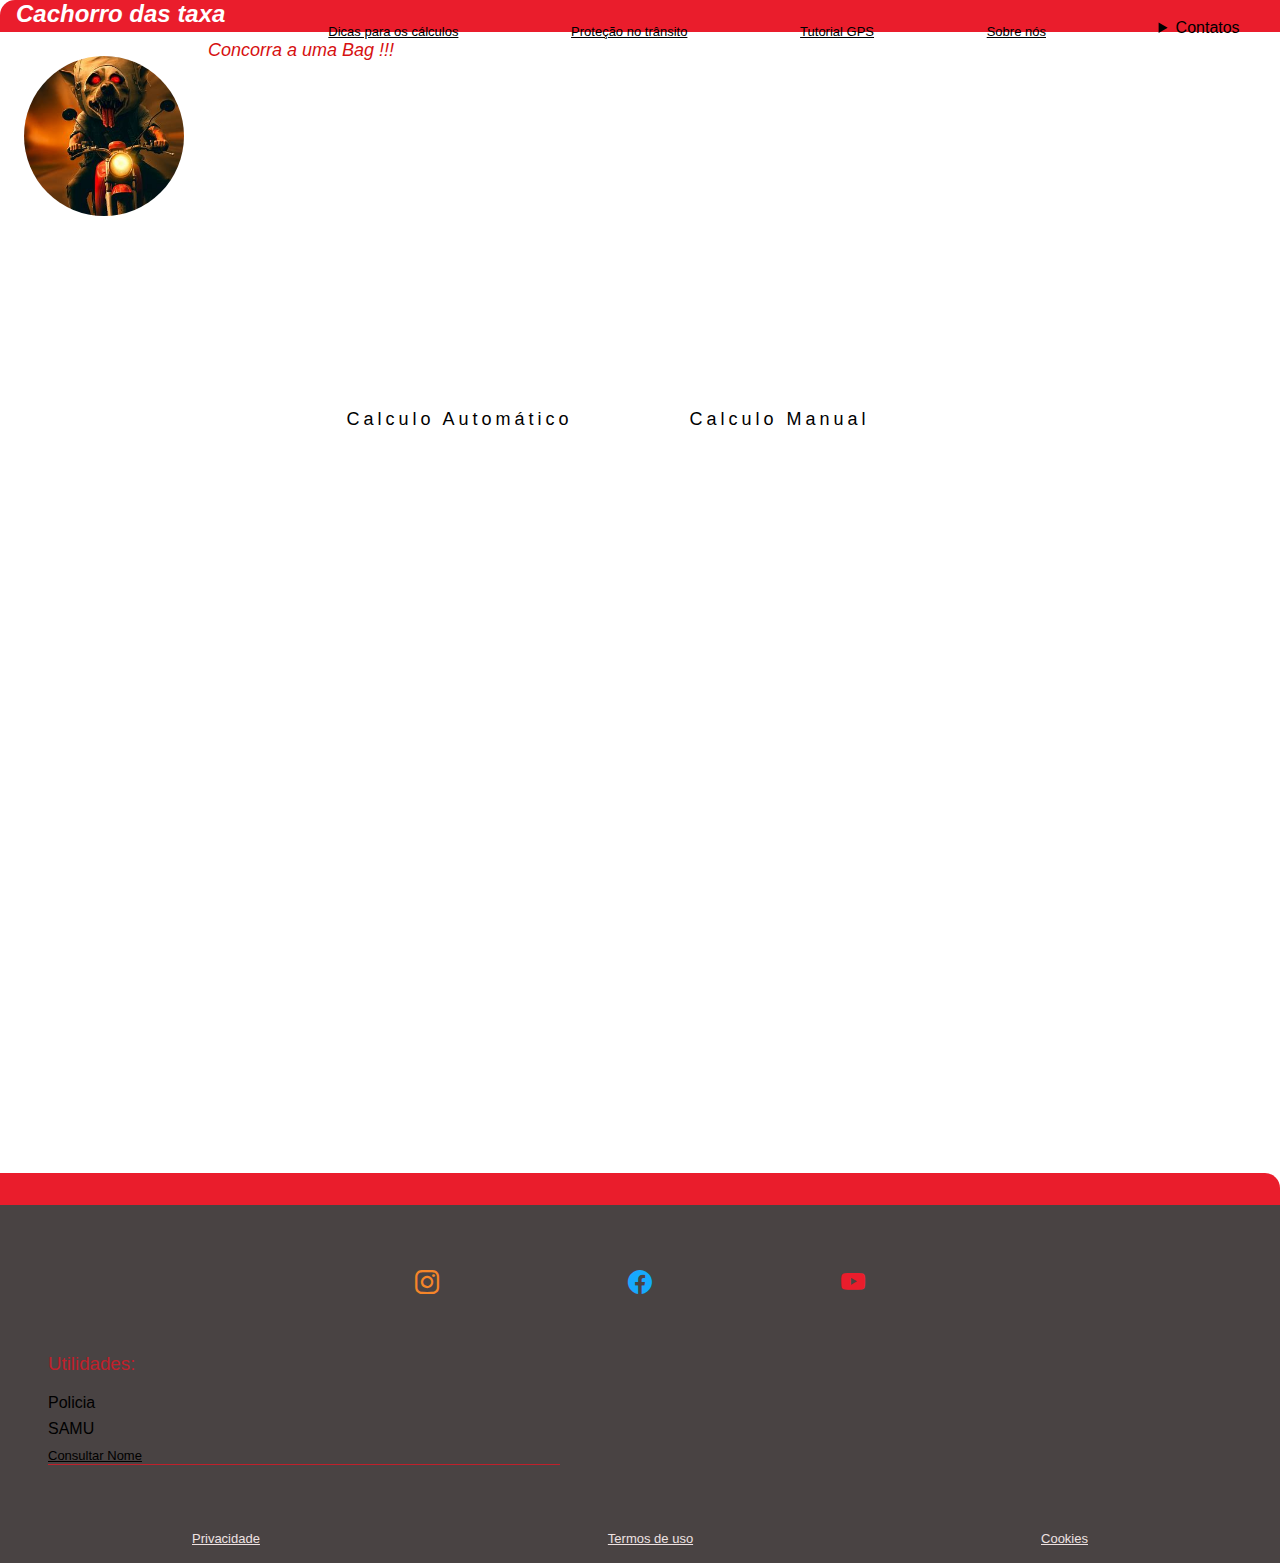
==== index.html @ f946d257 "Enviando todos os componentes do site" ====
<!DOCTYPE html>
<html lang="pt-br">
<head>
    <meta charset="utf-8">
    <meta http-equiv="X-UA-Compatible" content="IE=edge">
    <meta name="viewport" content="width=device-width, initial-scale=1.0">
    <link rel="stylesheet"  href="css/style.css">
    <link rel="stylesheet" href="https://cdn.jsdelivr.net/npm/bootstrap-icons@1.11.3/font/bootstrap-icons.min.css">
    <script src="js/script.js" defer></script>
    <title>Cachorro das Taxa</title>
</head>

<body>
   
        <header>
            
            <h1>Cachorro das taxa</h1>
            <img class="imagens" src="img/logo4.jpg" alt="motoqueiro de delivery com cabeça de cachorro louco com os olhos vermelhos">
            <div class="img-desktop"></div>
            <div class="backdrop hidden"></div>
          
            <nav>
               
               <a href="form.html" id="linkForm" class="troca-cor-do-linkForm">Concorra a uma Bag !!!</a>
               <button type="button" id="botao-menu"><i class="bi bi-list" ></i></button>
               <ul class="menu-mobile">
                    <li><a href="rdos-calculos.html" target="_self">Dicas para os cálculos</a></li>
                    <li><a href="protecao-no-transito.html" target="_self">Proteção no trânsito</a></li>
                    <li><a href="tutorial.html" target="_self">Tutorial GPS</a></li>
                    <li><a href="sobre.html" target="_self">Sobre nós</a></li>
                    <li>
                       <details id="contatos">
                          <summary>Contatos</summary>
                          <a href="https://wa.me/14996797612" target="_blank"><i class="bi bi-whatsapp icones-contatos"><span>(14)99679-7612</span></i></a>
                          <a href="mailto:djjuliogoncalve@gmail.com"><i class="bi bi-envelope icones-contatos"><span>djjuliogoncalve@gmail.com</span></i></a>
                       </details>
                    </li>
               </ul>
               
                <ul id="opcoes-de-calculo">
                    <button><li id="calc-auto">Calculo Automático</li></button>
                    <button><li id="calc-manual">Calculo Manual</li></button>
               </ul>
           
            </nav>
        
        </header>
        
        <div id="auxiliar">
         
          <main id="container-principal" class="hidden">
            
            <button type="button" id="botao-de-fechar-calculos" form="calculos"><i class="bi bi-x"></i></button>
            
            <select name="motos" id="tipo-de-motos" form="calculos" class="hidden">
                <option label="Qual sua moto?"></option>
                <option value="honda-160/150">CG160 ou CG150</option>
                <option value="bross150/crosser-150">BROSS150 ou CROSSER150</option>
                <option value="cb-300/xre-300">XRE300 ou CB300</option>
                <option value="fazer150/xre-190">XRE 190 ou FAZER150</option>
                <option value="factor-150">FACTOR150</option>
            </select>
        
            <section id="sessao-calculos">
               <form id="calculos">
                <input type="text" id="distancia-da-corrida" placeholder="Quantos km da a corrida?">
                <input type="text" id="eficiencia-do-combustivel" placeholder="Quantos sua moto faz por litro?" class="hidden">
                <input type="text" id="combustivel" placeholder="Preço do combustivel?"  class="hidden">
                <input type="text" id="oleo" placeholder="Preço do oleo de motor?"  class="hidden">
                <input type="text" id="eficiencia-do-oleo" placeholder="Quantos km dura o óleo?"  class="hidden">
                <input type="text" id="pneu" placeholder="Quantos vc paga nos dois Pneu?"  class="hidden">
                <input type="text" id="eficiencia-do-pneu" placeholder="Quantos km dura o pneu?"  class="hidden">
                <input type="text" id="relacao" placeholder="Quantos vc paga na relação?"  class="hidden">
                <input type="text" id="eficiencia-da-relacao" placeholder="Quantos km dura a relação?"  class="hidden">
                <input type="text" id="taxa" placeholder="Qual o valor da taxa?"">
                <button type="button" id="botao-calc-da-taxa">Calcular</button>
               </form>
            </section>
             
            <div class="container-dos-custos hidden">
               
                <table>
                    
                    <caption>Custos da corrida</caption>
                   
                    <thead id="cabecalho-da-tabela">
                        <tr id="linha-de-cabecalho">
                            <th id="cabecalho-de-itens">Itens</th>
                            <th id="cabecalho-de-custos">Gastos</th>
                        </tr>
                    </thead>
                   
                    <tbody>
                       
                        <tr>
                          <td class="celula-de-itens">Gas</td>
                          <td class="cifrao">R$:</td>
                          <td><var id="custo-de-combustivel"></var></td>
                        </tr>
                       
                        <tr>
                            <td class="celula-de-itens">Óleo</td>
                            <td class="cifrao">R$:</td>
                            <td><var id="custo-de-oleo"></var></td>
                        </tr>
                        
                        <tr>
                            <td class="celula-de-itens">Pneu</td>
                            <td class="cifrao">R$:</td>
                            <td><var id="custo-de-pneu"></var></td>
                        </tr>
                       
                        <tr>
                            <td class="celula-de-itens">Relação</td>
                            <td class="cifrao">R$:</td>
                            <td><var id="custo-de-relacao"></var></td>
                        </tr>
                   
                    </tbody>
                   
                    <tfoot id="rodape-dos-custos">
                       
                        <tr id="linha-do-total">
                            <td id="celula-do-total" colspan="2">Total</td>
                        </tr>
                       
                        <tr>
                            <td id="celula-do-total-cifrao" colspan="2"><span>R$:</span><var id="total-dos-custos"></var></td>
                        </tr>
                       
                        <tr>
                            <td id="celula-de-lucro" colspan="2">Lucro</td>
                        </tr>
                        
                        <tr>
                            <td id="celula-do-total-cifrao" colspan="2"><span>R$:</span><var id="valor-da-taxa"></var></td>
                        </tr>
                   
                    </tfoot>
                
                </table>
               
                <button type="button" form="calculos" id ="botao-recalcular">Recalcular</button>
           
            </div>
             
             <section id="sessao-de-comentarios" class="hidden">
                <p>Comentários</p>
                <hr>
                <textarea name="caixa-de-comentarios" id="comentarios" cols="25" rows="5" form="calculos" placeholder="Deixe seu comentário :"></textarea>
            </section>
         </main>
        </div>
        
        <footer>
          <ul id="lista-de-rede-sociais">
            <li><a href="#"><i class="bi bi-instagram"></i></a></li>
            <li><a href="#"><i class="bi bi-facebook"></i></a></li>
            <li><a href="#"><i class="bi bi-youtube"></i></a></li>
          </ul>

          <ul id="lista-de-utilidades">
            <h3 id="Titulo-da-lista-de-utilidades">Utilidades:</h3>
            <li>Policia</li>
            <li>SAMU</li>
            <li><a href="https://www.serasa.com.br" target="_blank">Consultar Nome</a></li>
          </ul>

          <ul id="lista-de-resposabilidades">
            <li><a href="privacidade.html" target="_blank">Privacidade</a></li>
            <li><a href="termos.html" target="_blank">Termos de uso</a></li>
            <li><a href="cokkies.html" target="_blank">Cookies</a></li>
          </ul>
        </footer>
</body>
</html>
---- css/style.css ----
* {
    font-family: Arial, Helvetica, sans-serif;
    box-sizing: border-box;
}

body {
 margin: 0;
 border-top-width: 2rem;
 border-top-style: solid;
 border-top-color:  #ea1d2c;
 border-top-left-radius: 15px;
 width: 100vw;
 height: fit-content;
}

header {
    position: relative;
    z-index: 1;
}

h1 {
    position: absolute;
    top: -1.5rem;
    left: 1rem;
    font-size : 1rem;
    font-style: italic;
    color: #ffff;
}

.imagens {
    position: absolute;
    top: 1.5rem;
    left: 1.5rem;
    width: 4rem;
    height: 4rem;
    border-radius: 50%;
}

#linkForm {
    position: relative;
    top: .5rem;
    left: 13rem;
    color: #ddc434;
   
    font-size: large;
    text-decoration: none;
}

.troca-cor-do-linkForm {
     color: #d61111 !important;
     font-style: italic;
     
     
}

#botao-menu {
    position: absolute;
    top: 2.5rem;
    right: 1.5rem;
    font-size: 1.5rem;
    border: none;
    background:none;
}

h1 , ul {
    margin: 0;
    padding: 0;
}

li {
    margin-top: .5rem;
    list-style: none;
}

.backdrop {
    position: absolute;
    top: 0;
    z-index: 0;
    width: 100%;
    height: 1520px;
}

.menu-mobile {
    position: absolute;
    top: 0;
    right: -100vw;
    z-index: 4;
    width: 80%;
    height: fit-content;
    background:linear-gradient(to right, rgba(0, 0, 0, .30) -50%, rgba(0, 0, 0, 0) 100%);
    transition: right .2s linear;   
}

.menu-mobile.open {
    right: 0;
}

.menu-mobile li  {
    width: fit-content;
    margin-top:  2rem;
    margin-left: 2rem;
    line-height: 4rem;
}

.menu-mobile li a {
    color: #000 !important;
}


#contatos {
   display: flex;
   flex-direction: column;
   font-size: smaller;
}

#contatos span {
    margin-left: .5rem;
    font-style: normal;
}

#opcoes-de-calculo {
    position: absolute;
    top: 25rem;
    right: 25%;
    left: 25%;
    z-index: 3;
    max-width: 50%;
    padding-left: 2rem;
}

#opcoes-de-calculo button {
    border: none;
    background: none;
}

#container-principal {
    position: absolute;
    z-index: 2;
    top:80%;
    max-width:60%;
    width:100%;
    right: 20%;
    left: 20%;
}

#botao-de-fechar-calculos {
    position: absolute;
    top: -4rem;
    right: 0;
    border: none;
    font-size: x-large;
    font-weight: bold;
    background: none;
    color:#ea1d2c;
}

#botao-recalcular {
    width: 70%;
    margin-top: 2rem;
    margin-right:15%;
    margin-left:15%;
    border-top-left-radius: 3rem;
    border-top-right-radius: 3rem;
    border-bottom-left-radius: 3rem;
    border-bottom-right-radius:  3rem;
    border-color: transparent ;
    color: #ffff;
    background: #c0202b ;
}

#tipo-de-motos {
    margin-bottom: 25px;
}

#calculos {
    display:flex;
    flex-direction: column;
}

 [type = "text"] {
    margin-bottom: .5rem;
    border-bottom-width: 0.10rem;                                                                                                                                                                                                                                                                                                  
    border-top-color: transparent;
    border-right-color: transparent;
    border-bottom-color:#000;
    border-left-color: transparent;
}

#botao-calc-da-taxa {
    width: 70%;
    margin-top: 1rem;
    margin-right:15%;
    margin-left:15%;
    border-top-left-radius: 3rem;
    border-top-right-radius: 3rem;
    border-bottom-left-radius: 3rem;
    border-bottom-right-radius:  3rem;
    border-color: transparent ;
    color: #ffff;
    background: #0275d8 ; 
}

.container-dos-custos {
   position: absolute;
   max-width: 100%;
   height: 20vh;
   margin:auto;
}

h2 {
    font-size: 1rem;
 }

 table caption {
   font-size: 1.5rem;
    color: #ea1d2c;
 }

 table #cabecalho-da-tabela {
    height: 3.5rem;
}

 table #linha-de-cabecalho {
    margin-left: -3rem;
 }

 table #cabecalho-de-custos {
    padding-left: 5rem;
 }

 table .celula-de-itens {
    color: #F58529;
 }

 table #celula-de-lucro {
    text-align:center;
    font-size: 1.5rem;
    font-weight: bold;
    color : green;
}

 table .cifrao {
    width: fit-content;
    padding-left: 5rem;
 }

#rodape-dos-custos {
    height:10rem;
 }

 

 table #celula-do-total {
    text-align: center;
    font-weight: bold;
    font-size: 1.5rem;
    color:#ea1d2c;
 }

 table #celula-do-total-cifrao {
    text-align: center;
    font-weight: lighter;
    font-family: Arial, Helvetica, sans-serif;
 }

 table #total-dos-custos {
    padding-left: 2rem ;
 }

 table #valor-da-taxa {
    padding-left: 2rem;
 }

 var {
    margin-left: -1.5rem;
}

#sessao-de-comentarios {
    margin-top: 30rem;
}

#comentarios {
  border: none;
  outline: none;
}

 footer {
    margin-top: 72rem;
    border-top-width: 2rem; 
    border-top-style: solid;  
    border-top-color:  #ea1d2c;
    border-top-right-radius: 15px;
    background-color:  #494343;
}

#lista-de-rede-sociais {
    display: inline-flex;
    justify-content: space-around;
    width: 50vw;
    margin-top: 3.5rem;
    margin-left:25vw;
}

#lista-de-rede-sociais .bi-instagram{
    color:#F58529;
  }

#lista-de-rede-sociais .bi-facebook{
    color:#17A9FD;
  }


#lista-de-rede-sociais .bi-youtube{
  color: #ea1d2c;
}

#Titulo-da-lista-de-utilidades {
  color: #c0202b;
  font-weight: lighter;
  font-family:'Gill Sans', 'Gill Sans MT', Calibri, 'Trebuchet MS', sans-serif;
}

#lista-de-utilidades {
    width: 40%;
    margin-top: 3.5rem;
    margin-left: 3rem;
    border-bottom:  #c0202b .5px solid;
}



#lista-de-resposabilidades{
    width: 70%;
    margin: auto;
    margin-top: 3.5rem;
    margin-bottom: 1rem;
    margin-left: 15%;
    display: inline-flex;
    justify-content: space-between;
}

#lista-de-resposabilidades li a {
    color: #eee2e2;                               
    font-size: small;
    text-decoration: underline !important;
}

.hidden {
    display: none;
}

@media (min-width: 992px){

    body {

          width: 100%;

    }
    
    h1 {
        top: -2rem;
        left: 1rem;
        font-size: 1.5rem;
    }

    .imagens {
        position: absolute;
        top: 1.5rem;
        left: 1.5rem;
        width: 10rem;
        height: 10rem;
        border-radius: 50%;
        
    }
    
    #botao-menu {
        display: none;
    }

    #menu {
        display: none;
    }

    .menu-mobile {
        display: inline-flex;
        justify-content: space-around;
        top: -4rem;
        right: 0;
        background: none;
    }

    summary {
        font-size: 1rem;
    }

   span {
        font-size: 1rem;
    }

    .menu-mobile li,a {
        color:#000;
        font-size: small;
        
    }

    details {
        margin-top: -4px;
    }

    #opcoes-de-calculo {
        position:absolute;
        z-index: 5;
        display: inline-flex;
        justify-content: space-around;
        margin-top: -2rem;
        margin-left: -2rem;
        padding-left: 0;
    }

    #opcoes-de-calculo button {
        font-size: large;
        letter-spacing: .25rem;
    }

    #opcoes-de-calculo button:hover {
        color:#ea1d2c;
        cursor: pointer;
    }

    #sessao-calculos {
        max-width: 500px;
        margin:auto;
        margin-top: 1.5rem;
    }

    #calculos input {
        border: solid 1.5px #000;
        border-radius: 20px;
        margin-bottom: 1.5rem;
        line-height: 2rem;
        text-align: center;
    }

    .container-dos-custos {
        display: flex;
        flex-direction: column;
        justify-content: space-between;
        max-width: 800px;
        width: 100%;
        height: 40%;
        margin: auto;
        margin-top: 20px;
    }

    footer {
        margin-top: 70rem;
    }

    .bi {
        font-size: 1.5rem;
    }

    .hidden {
        display:none !important ; 
    }
}
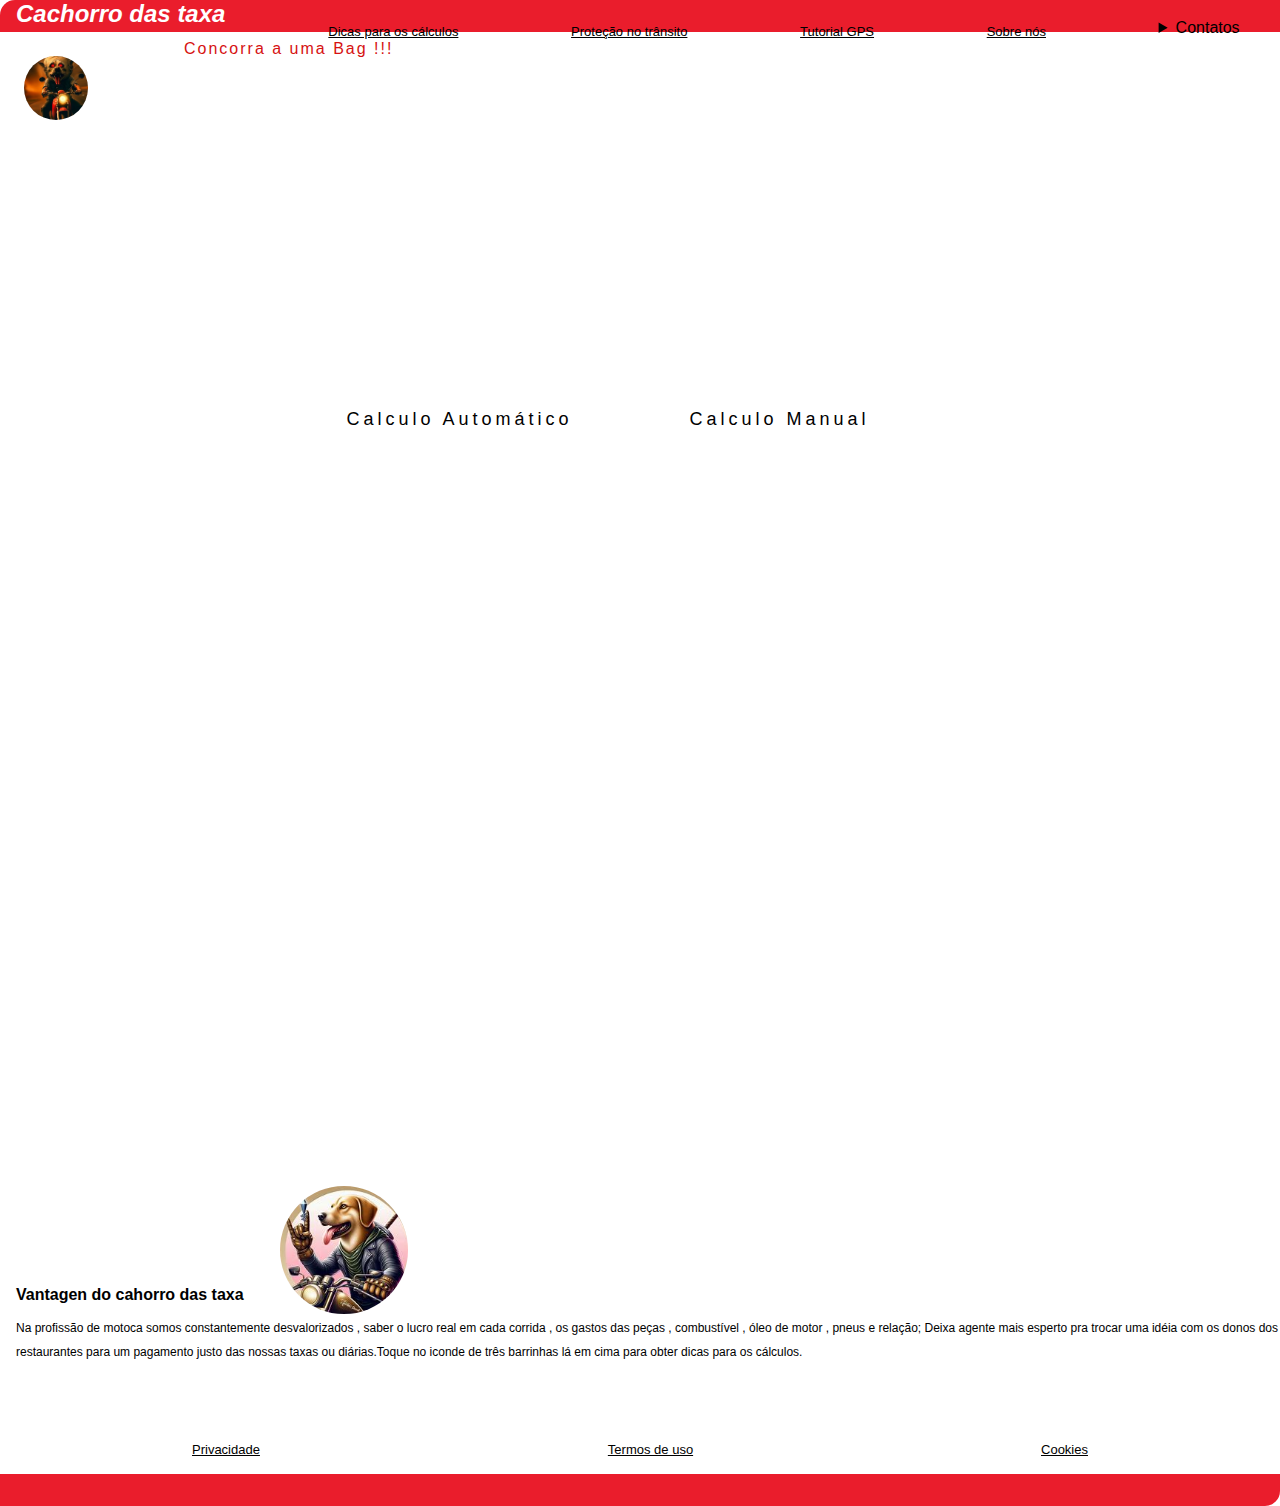
==== commit 24645417: "Subindo todos os arquivos so projeto" ====
--- a/index.html
+++ b/index.html
@@ -15,7 +15,7 @@
         <header>
             
             <h1>Cachorro das taxa</h1>
-            <img class="imagens" src="img/logo4.jpg" alt="motoqueiro de delivery com cabeça de cachorro louco com os olhos vermelhos">
+            <img id="logo" src="img/logo4.jpg" alt="motoqueiro de delivery com cabeça de cachorro louco com os olhos vermelhos">
             <div class="img-desktop"></div>
             <div class="backdrop hidden"></div>
           
@@ -31,8 +31,10 @@
                     <li>
                        <details id="contatos">
                           <summary>Contatos</summary>
-                          <a href="https://wa.me/14996797612" target="_blank"><i class="bi bi-whatsapp icones-contatos"><span>(14)99679-7612</span></i></a>
-                          <a href="mailto:djjuliogoncalve@gmail.com"><i class="bi bi-envelope icones-contatos"><span>djjuliogoncalve@gmail.com</span></i></a>
+                          <div id="link-contatos">
+                            <a href="https://wa.me/14996797612" target="_blank"><i class="bi bi-whatsapp icones-contatos"></i>(14)99679-7612</a>
+                            <a href="mailto:djjuliogoncalve@gmail.com"><i class="bi bi-envelope icones-contatos"></i>djjuliogoncalve@gmail.com</a>
+                          </div>
                        </details>
                     </li>
                </ul>
@@ -153,7 +155,8 @@
         </div>
         
         <footer>
-          <ul id="lista-de-rede-sociais">
+         <!--
+           <ul id="lista-de-rede-sociais">
             <li><a href="#"><i class="bi bi-instagram"></i></a></li>
             <li><a href="#"><i class="bi bi-facebook"></i></a></li>
             <li><a href="#"><i class="bi bi-youtube"></i></a></li>
@@ -164,8 +167,24 @@
             <li>Policia</li>
             <li>SAMU</li>
             <li><a href="https://www.serasa.com.br" target="_blank">Consultar Nome</a></li>
-          </ul>
+          </ul>   
+         --> 
+          
+          <section id="explicacao-do-site">
+           
+            <div id="vantagens">
+                <img src="img/cachorro1-footer.jfif" id="cachorro1" alt="cachorro fazendo um joia com a mão direita">
+                <h2>Vantagen do cahorro das taxa</h2>
+                <p>
+                    Na profissão de motoca somos constantemente desvalorizados , saber o lucro real em
+                    cada corrida , os gastos das peças , combustível , óleo de motor , pneus e relação;
+                    Deixa agente mais esperto pra trocar uma idéia com os donos dos restaurantes para um pagamento justo das 
+                    nossas taxas ou diárias.Toque no iconde de três barrinhas lá em cima para obter dicas para os cálculos.
+                </p>
+            </div>
 
+          </section>
+          
           <ul id="lista-de-resposabilidades">
             <li><a href="privacidade.html" target="_blank">Privacidade</a></li>
             <li><a href="termos.html" target="_blank">Termos de uso</a></li>
--- a/css/style.css
+++ b/css/style.css
@@ -28,7 +28,7 @@
     color: #ffff;
 }
 
-.imagens {
+#logo {
     position: absolute;
     top: 1.5rem;
     left: 1.5rem;
@@ -40,18 +40,18 @@
 #linkForm {
     position: relative;
     top: .5rem;
-    left: 13rem;
+    left: 11.5rem;
     color: #ddc434;
-   
-    font-size: large;
+    font-style: italic;
+    font-size:  large;
+    letter-spacing: 2px;
     text-decoration: none;
 }
 
 .troca-cor-do-linkForm {
      color: #d61111 !important;
-     font-style: italic;
-     
-     
+     font-style:normal!important;
+     font-size: medium!important;
 }
 
 #botao-menu {
@@ -97,7 +97,7 @@
 }
 
 .menu-mobile li  {
-    width: fit-content;
+    font-size:   smaller;
     margin-top:  2rem;
     margin-left: 2rem;
     line-height: 4rem;
@@ -105,6 +105,10 @@
 
 .menu-mobile li a {
     color: #000 !important;
+}
+
+.bi {
+    padding-right: .5rem;
 }
 
 
@@ -114,9 +118,9 @@
    font-size: smaller;
 }
 
-#contatos span {
-    margin-left: .5rem;
-    font-style: normal;
+#link-contatos {
+    display: flex;
+    flex-direction: column;
 }
 
 #opcoes-de-calculo {
@@ -286,12 +290,11 @@
 }
 
  footer {
-    margin-top: 72rem;
-    border-top-width: 2rem; 
-    border-top-style: solid;  
-    border-top-color:  #ea1d2c;
-    border-top-right-radius: 15px;
-    background-color:  #494343;
+    margin-top: 60rem;
+    border-bottom-width: 2rem;
+    border-bottom-style: solid;
+    border-bottom-color:  #ea1d2c;
+    border-bottom-right-radius: 15px;
 }
 
 #lista-de-rede-sociais {
@@ -328,7 +331,33 @@
     border-bottom:  #c0202b .5px solid;
 }
 
-
+#cachorro1 {
+    position:relative;
+    top:2rem;
+    left: 17.5rem;
+    width: 8rem;
+    height: 8rem;
+    border-radius: 50%;
+}
+
+#vantagens {
+ margin-top: -1rem;   
+}
+
+#vantagens h2 {
+    margin: 0;
+    margin-left: 1rem;
+    font-weight: 900;
+    
+}
+
+#vantagens p {
+    margin-left: 1rem;
+    font-size: 12px;
+    font-weight: 500;
+    line-height: 1.5rem;
+    
+}
 
 #lista-de-resposabilidades{
     width: 70%;
@@ -340,8 +369,7 @@
     justify-content: space-between;
 }
 
-#lista-de-resposabilidades li a {
-    color: #eee2e2;                               
+#lista-de-resposabilidades li a {                             
     font-size: small;
     text-decoration: underline !important;
 }
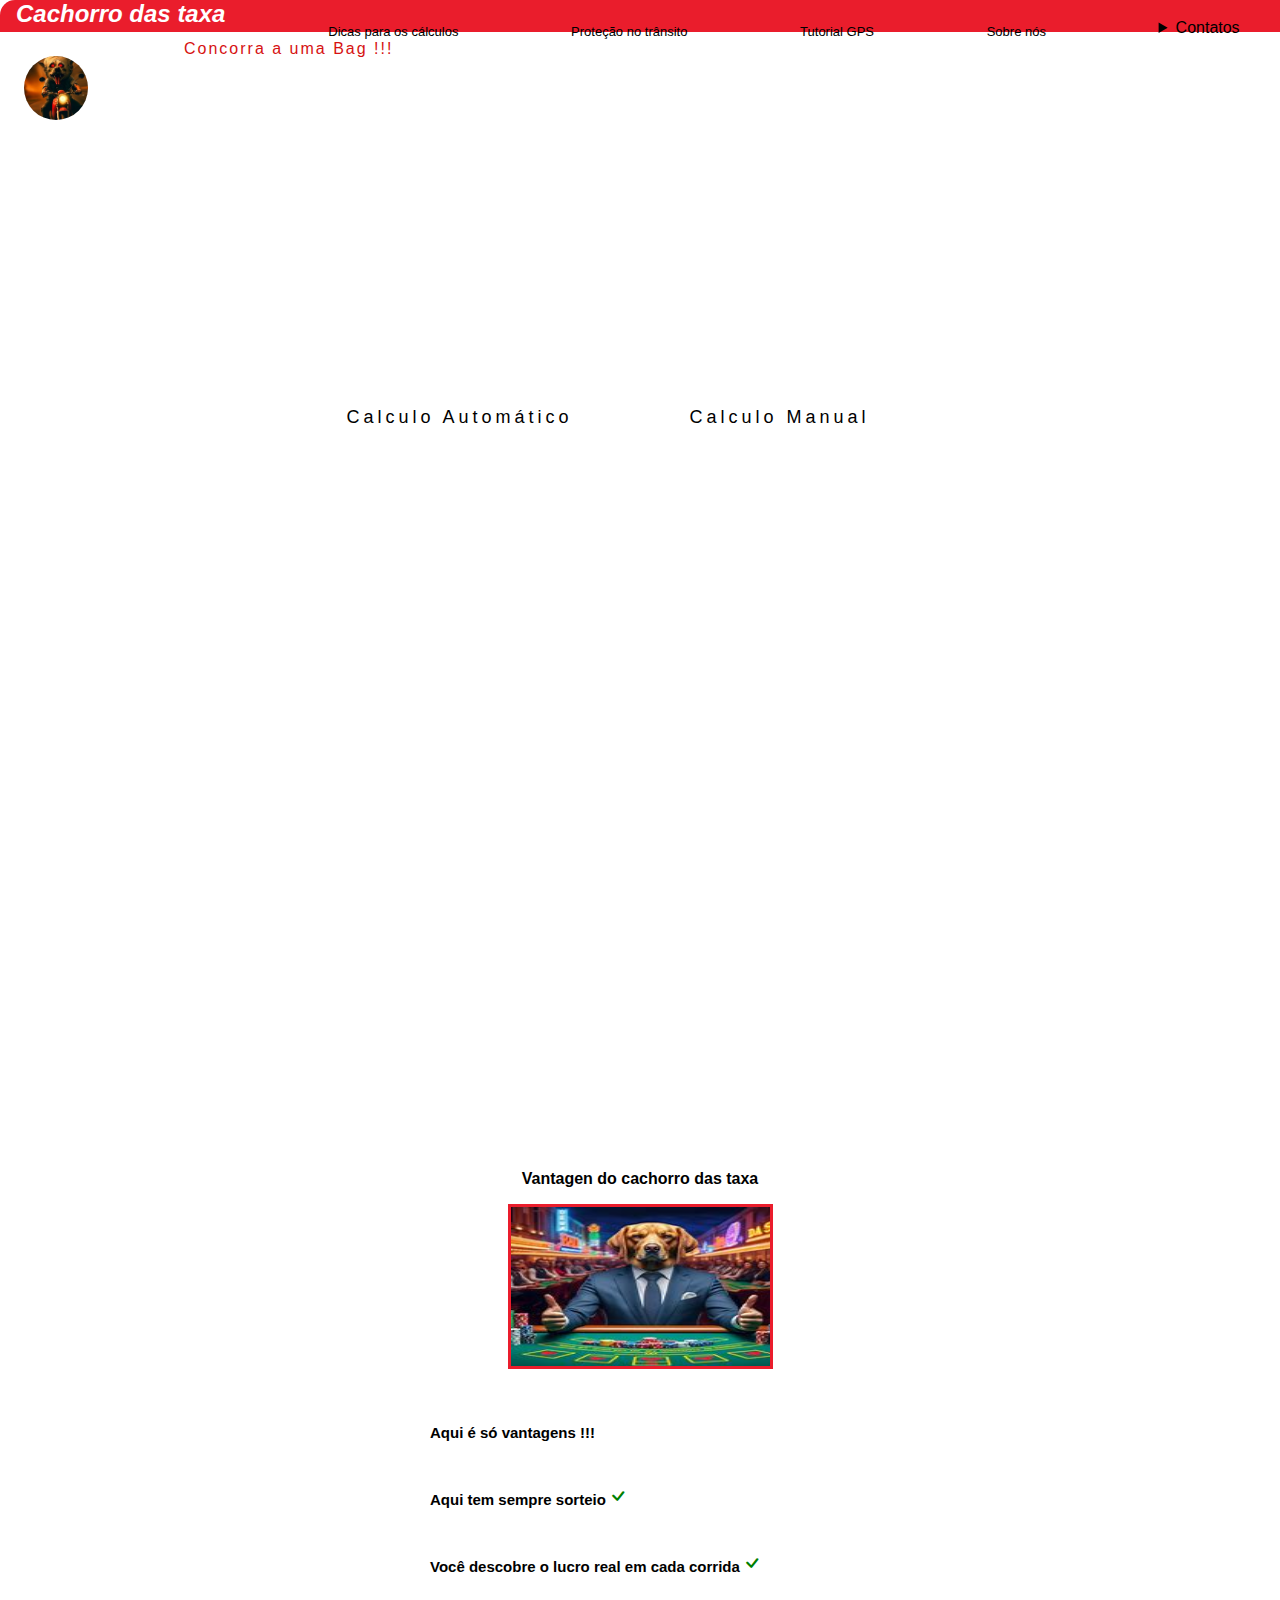
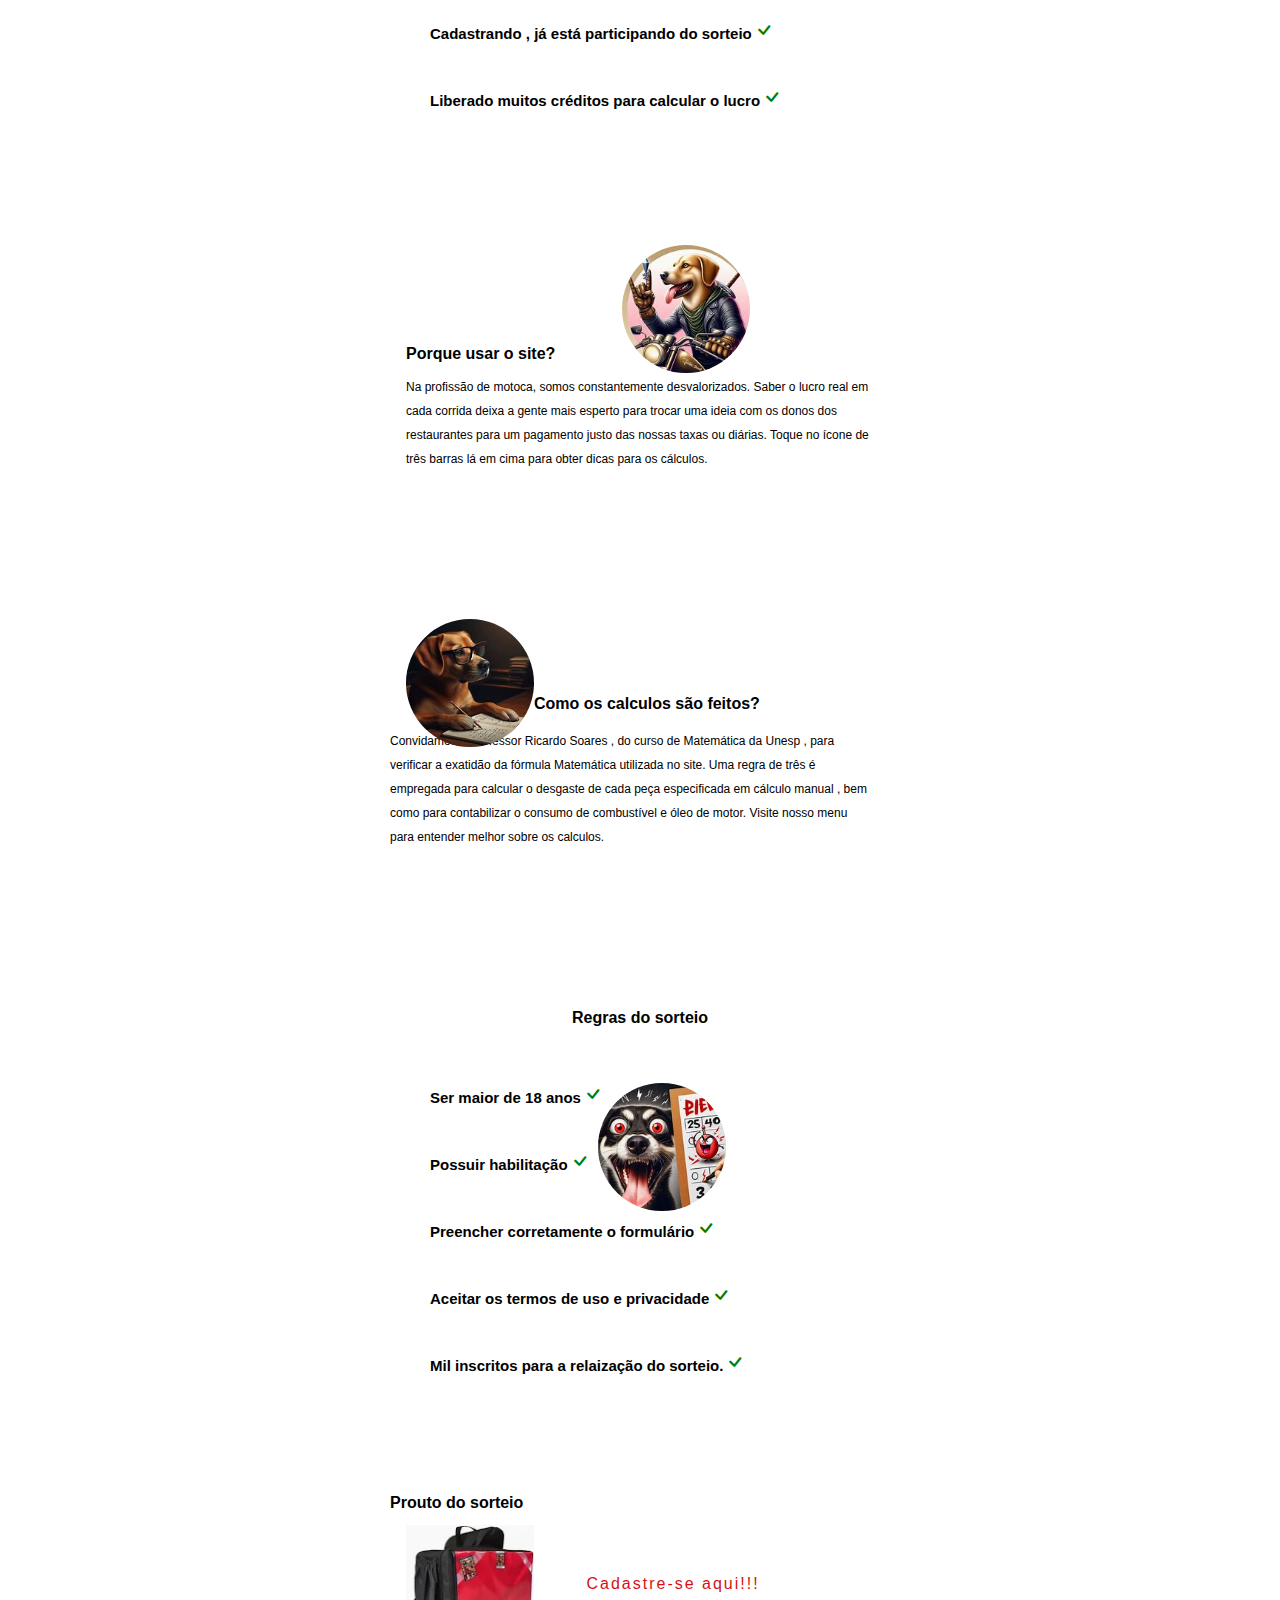
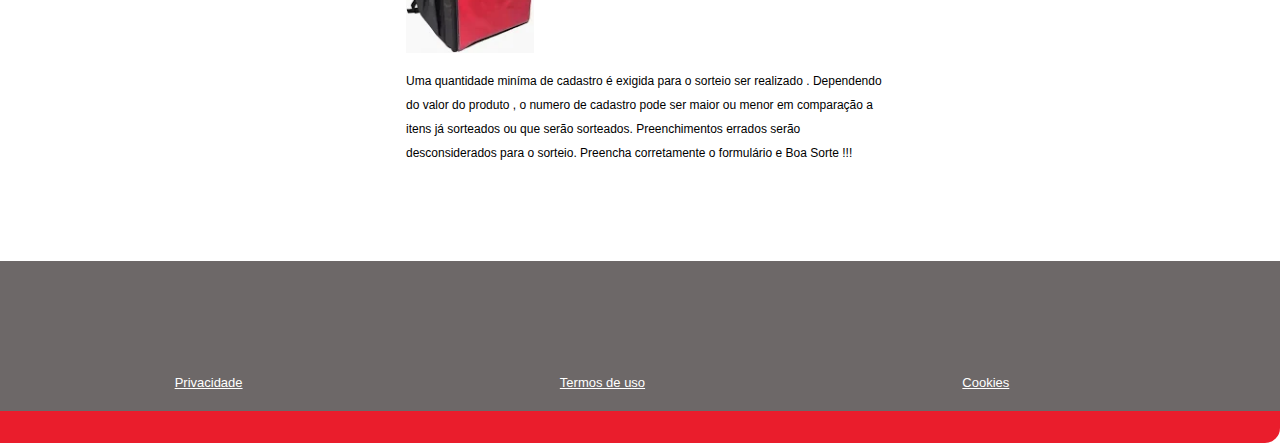
==== commit d72e1b81: "add das img : cassino , sortrio e mochila e conserto do bug de aparecimento de op de calculos por ba" ====
--- a/index.html
+++ b/index.html
@@ -39,6 +39,7 @@
                     </li>
                </ul>
                
+                <div class="esconde-op-de-calculos hidden2"></div>
                 <ul id="opcoes-de-calculo">
                     <button><li id="calc-auto">Calculo Automático</li></button>
                     <button><li id="calc-manual">Calculo Manual</li></button>
@@ -74,6 +75,8 @@
                 <input type="text" id="eficiencia-do-pneu" placeholder="Quantos km dura o pneu?"  class="hidden">
                 <input type="text" id="relacao" placeholder="Quantos vc paga na relação?"  class="hidden">
                 <input type="text" id="eficiencia-da-relacao" placeholder="Quantos km dura a relação?"  class="hidden">
+                <input type="text" id="freio" placeholder="Valor das lonas/pastilha de freio?" class="hidden">
+                <input type="text" id="eficiencia-do-freio" placeholder="Quantos km dura o freio?" class="hidden">
                 <input type="text" id="taxa" placeholder="Qual o valor da taxa?"">
                 <button type="button" id="botao-calc-da-taxa">Calcular</button>
                </form>
@@ -116,6 +119,12 @@
                             <td class="celula-de-itens">Relação</td>
                             <td class="cifrao">R$:</td>
                             <td><var id="custo-de-relacao"></var></td>
+                        </tr>
+
+                        <tr>
+                            <td class="celula-de-itens">Freio</td>
+                            <td class="cifrao">R$:</td>
+                            <td><var id="custo-de-freio"></var></td>
                         </tr>
                    
                     </tbody>
@@ -171,25 +180,78 @@
          --> 
           
           <section id="explicacao-do-site">
+
+            <div id="cassino" class="centraliza-div">
+                <h2>Vantagen do cachorro das taxa</h2>
+                <div id="cachorro-cassino"></div>
+               
+                   <ul id="listas-do-footer">
+                       <li>Aqui é só vantagens !!!</li> 
+                       <li>Aqui tem sempre sorteio<i class="bi bi-check"></i></li>
+                       <li>Você descobre o lucro real em cada corrida<i class="bi bi-check"></i></li>
+                       <li>Cadastrando , já está participando do sorteio<i class="bi bi-check"></i></li>
+                       <li>Liberado muitos créditos para calcular o lucro<i class="bi bi-check"></i></li>
+                    </ul>
+            </div>
            
-            <div id="vantagens">
-                <img src="img/cachorro1-footer.jfif" id="cachorro1" alt="cachorro fazendo um joia com a mão direita">
-                <h2>Vantagen do cahorro das taxa</h2>
+            <div id="vantagens" class="centraliza-div">
+                <img src= "img/cachorro1-footer.jfif" id="cachorro1" alt="cachorro fazendo um joia com a mão direita">
+                <h2>Porque usar o site?</h2>
                 <p>
-                    Na profissão de motoca somos constantemente desvalorizados , saber o lucro real em
-                    cada corrida , os gastos das peças , combustível , óleo de motor , pneus e relação;
-                    Deixa agente mais esperto pra trocar uma idéia com os donos dos restaurantes para um pagamento justo das 
-                    nossas taxas ou diárias.Toque no iconde de três barrinhas lá em cima para obter dicas para os cálculos.
+                    Na profissão de motoca, somos constantemente desvalorizados. Saber o lucro real 
+                    em cada corrida deixa a gente mais esperto para trocar uma ideia com os donos dos 
+                    restaurantes para um pagamento justo das nossas taxas ou diárias. 
+                    Toque no ícone de três barras lá em cima para obter dicas para os cálculos.
                 </p>
             </div>
 
+            <div id="calculo" class="centraliza-div">
+               <img src="img/cachorro-calc.jfif" id="cachorro-calc" alt="calculando os custos em uma corrida">
+               <h2>Como os calculos são feitos?</h2>
+               <p>
+                  Convidamos o Professor Ricardo Soares , do curso de Matemática da Unesp , para verificar a exatidão da fórmula Matemática utilizada no site.
+                  Uma regra de três é empregada para calcular o desgaste de cada peça especificada em cálculo manual , bem como para contabilizar o consumo de combustível
+                  e óleo de motor. Visite nosso menu para entender melhor sobre os calculos.
+
+               </p>
+            </div>
+
+            <div id="regras-do-sorteio" class="centraliza-div">
+                <h2>Regras do sorteio</h2>
+                <img src="img/cachorro-sorteio.jfif" id="cachorro-sorteio" alt="cachorro com olhos vermelhos , cara de louco , participando do sorteio">
+                <ul id="listas-do-footer">
+                    <li>Ser maior de 18 anos<i class="bi bi-check"></i></li>
+                    <li>Possuir habilitação<i class="bi bi-check"></i></li>
+                    <li>Preencher corretamente o formulário<i class="bi bi-check"></i></li>
+                    <li>Aceitar os termos de uso e privacidade<i class="bi bi-check"></i></li>
+                    <li>Mil inscritos para a relaização do sorteio.<i class="bi bi-check"></i></li>
+                </ul>
+            </div>
+            
+            <div id="produto-do-sorteio" class="centraliza-div">
+                <h2>Prouto do sorteio</h2>
+                <img src="img/mochila.webp" id="mochila" alt="Imagem ilustrativa da mochila do sorteio">
+                <a href="form.html" id="link-da-div-produto-do-sorteio" class="troca-cor-do-linkForm">Cadastre-se aqui!!!</a>
+               
+                <p>
+                    Uma quantidade miníma de cadastro é exigida para o sorteio
+                    ser realizado . Dependendo do valor do produto , o numero de
+                    cadastro pode ser maior ou menor em comparação a itens já 
+                    sorteados ou que serão sorteados. Preenchimentos errados serão
+                    desconsiderados para o sorteio.
+                    Preencha corretamente o formulário e Boa Sorte !!!
+                </p>
+
+            </div>
           </section>
           
-          <ul id="lista-de-resposabilidades">
-            <li><a href="privacidade.html" target="_blank">Privacidade</a></li>
-            <li><a href="termos.html" target="_blank">Termos de uso</a></li>
-            <li><a href="cokkies.html" target="_blank">Cookies</a></li>
-          </ul>
+          <div id="container-lista-de-responsabilidades">
+              <ul id="lista-de-resposabilidades">
+                <li><a href="privacidade.html" target="_blank">Privacidade</a></li>
+                <li><a href="termos.html" target="_blank">Termos de uso</a></li>
+                <li><a href="cokkies.html" target="_blank">Cookies</a></li>
+              </ul>
+          </div>
         </footer>
 </body>
 </html>--- a/css/style.css
+++ b/css/style.css
@@ -1,4 +1,3 @@
-
 * {
     font-family: Arial, Helvetica, sans-serif;
     box-sizing: border-box;
@@ -43,7 +42,7 @@
     left: 11.5rem;
     color: #ddc434;
     font-style: italic;
-    font-size:  large;
+    font-size:  medium;
     letter-spacing: 2px;
     text-decoration: none;
 }
@@ -68,11 +67,6 @@
     padding: 0;
 }
 
-li {
-    margin-top: .5rem;
-    list-style: none;
-}
-
 .backdrop {
     position: absolute;
     top: 0;
@@ -85,7 +79,7 @@
     position: absolute;
     top: 0;
     right: -100vw;
-    z-index: 4;
+    z-index: 5;
     width: 80%;
     height: fit-content;
     background:linear-gradient(to right, rgba(0, 0, 0, .30) -50%, rgba(0, 0, 0, 0) 100%);
@@ -101,10 +95,12 @@
     margin-top:  2rem;
     margin-left: 2rem;
     line-height: 4rem;
+    list-style: none;
 }
 
 .menu-mobile li a {
     color: #000 !important;
+    text-decoration: none;
 }
 
 .bi {
@@ -121,6 +117,15 @@
 #link-contatos {
     display: flex;
     flex-direction: column;
+}
+
+.esconde-op-de-calculos {
+    position: absolute;
+    top: 25.5rem;
+    z-index: 4;
+    background-color: white;
+    width: 100%;
+    height: 50px;
 }
 
 #opcoes-de-calculo {
@@ -131,6 +136,11 @@
     z-index: 3;
     max-width: 50%;
     padding-left: 2rem;
+}
+
+#opcoes-de-calculo li {
+   list-style-type: none;
+   line-height: 2rem;
 }
 
 #opcoes-de-calculo button {
@@ -218,7 +228,7 @@
 
  table caption {
    font-size: 1.5rem;
-    color: #ea1d2c;
+   color: #ea1d2c;
  }
 
  table #cabecalho-da-tabela {
@@ -253,9 +263,7 @@
     height:10rem;
  }
 
- 
-
- table #celula-do-total {
+table #celula-do-total {
     text-align: center;
     font-weight: bold;
     font-size: 1.5rem;
@@ -290,58 +298,137 @@
 }
 
  footer {
-    margin-top: 60rem;
+    margin-top: 61rem;
     border-bottom-width: 2rem;
     border-bottom-style: solid;
     border-bottom-color:  #ea1d2c;
     border-bottom-right-radius: 15px;
 }
 
-#lista-de-rede-sociais {
-    display: inline-flex;
-    justify-content: space-around;
-    width: 50vw;
-    margin-top: 3.5rem;
-    margin-left:25vw;
-}
-
-#lista-de-rede-sociais .bi-instagram{
-    color:#F58529;
-  }
-
-#lista-de-rede-sociais .bi-facebook{
-    color:#17A9FD;
-  }
-
-
-#lista-de-rede-sociais .bi-youtube{
-  color: #ea1d2c;
-}
-
-#Titulo-da-lista-de-utilidades {
-  color: #c0202b;
-  font-weight: lighter;
-  font-family:'Gill Sans', 'Gill Sans MT', Calibri, 'Trebuchet MS', sans-serif;
-}
-
-#lista-de-utilidades {
-    width: 40%;
-    margin-top: 3.5rem;
-    margin-left: 3rem;
-    border-bottom:  #c0202b .5px solid;
+#cassino {
+    width: 100%;
+    margin-bottom: 6rem;
+}
+
+#cachorro-cassino {
+    width: 265px; 
+    max-width: 500px;                                                                                                                  
+    height: 165px;
+    border: #ea1d2c 3px solid;
+    margin: auto;
+    background-image: url('../img/cachorro-cassino.jfif');
+    background-size: 265px 165px;
+}
+
+#listas-do-footer {
+    margin-top: 2rem;
+    margin-left:2.5rem;
+    margin-bottom: 6rem; 
+}
+
+.centraliza-div {
+    width: 90%;
+    max-width: 500px;
+    margin: auto;
+}
+
+#regras-do-sorteio #listas-do-footer {
+    margin-top: -6rem;
+}
+
+ #listas-do-footer li {
+    list-style-type: none;
+    font-size: 15px;
+    font-weight: 550;
+    line-height: 4rem;
+}
+
+.bi-check {
+    font-size: 1.5rem;
+    color: green;
 }
 
 #cachorro1 {
     position:relative;
     top:2rem;
-    left: 17.5rem;
+    left: 14.5rem;
     width: 8rem;
     height: 8rem;
     border-radius: 50%;
 }
 
+#cachorro-calc {
+    position: relative;
+    top: 8.5rem;
+    left: 1rem;
+    width: 8rem;
+    height: 8rem;
+    border-radius: 50%;
+    margin-bottom: 6rem;
+}
+
+#cachorro-sorteio {
+    position: relative;
+    top: 3.5rem;
+    left:13rem;
+    width: 8rem;
+    height: 8rem;
+    border-radius: 50%;
+}
+
+#produto-do-sorteio {
+    margin-bottom: 6rem;
+}
+
+#mochila {
+    position: relative;
+    left: 1rem;
+    width: 8rem;
+    height: 8rem;
+}
+
 #vantagens {
  margin-top: -1rem;   
+}
+
+#vantagens p {
+    margin-left: 1rem;
+    font-size: 12px;
+    font-weight: 500;
+    line-height: 1.5rem;
+}
+
+#calculo p {
+    margin-top: 1rem;
+    margin-right: 1rem;
+    font-size: 12px;
+    font-weight: 500;
+    line-height: 1.5rem;
+}
+
+#produto-do-sorteio p {
+    margin-left: 1rem;
+    font-size: 12px;
+    font-weight: 500;
+    line-height: 1.5rem;
+}
+
+#link-da-div-produto-do-sorteio {
+    position: relative;
+    top: -4rem;
+    left: 4rem;
+    color: #ddc434;
+    font-style: italic;
+    font-size:  medium;
+    letter-spacing: 2px;
+    text-decoration: none;
+}
+
+#cassino h2 {
+    text-align: center;
+    margin: 0;
+    margin-bottom: 1rem;
+    font-weight: 900;
 }
 
 #vantagens h2 {
@@ -351,30 +438,49 @@
     
 }
 
-#vantagens p {
+#calculo h2 {
+   margin: 0;
+   margin-top: -1rem;
+   margin-left: 9rem;
+   font-weight: 900;
+}
+
+#regras-do-sorteio h2 {
+    margin: 0;
+    margin-top: 10rem;
+    text-align:center ;
+    font-weight: 900;
+}
+
+#container-lista-de-responsabilidades {
+    height: 150px;
+    background-color: #6d6868;
+}
+
+#lista-de-resposabilidades {
+    width: 90%;
+    margin-top: 7rem;
     margin-left: 1rem;
-    font-size: 12px;
-    font-weight: 500;
-    line-height: 1.5rem;
     
-}
-
-#lista-de-resposabilidades{
-    width: 70%;
-    margin: auto;
-    margin-top: 3.5rem;
-    margin-bottom: 1rem;
-    margin-left: 15%;
     display: inline-flex;
-    justify-content: space-between;
+    justify-content: space-around;
+}
+
+#lista-de-resposabilidades li {
+    list-style: none;
 }
 
 #lista-de-resposabilidades li a {                             
     font-size: small;
     text-decoration: underline !important;
+    color: #fff;
 }
 
 .hidden {
+    display: none;
+}
+
+.hidden2 {
     display: none;
 }
 
